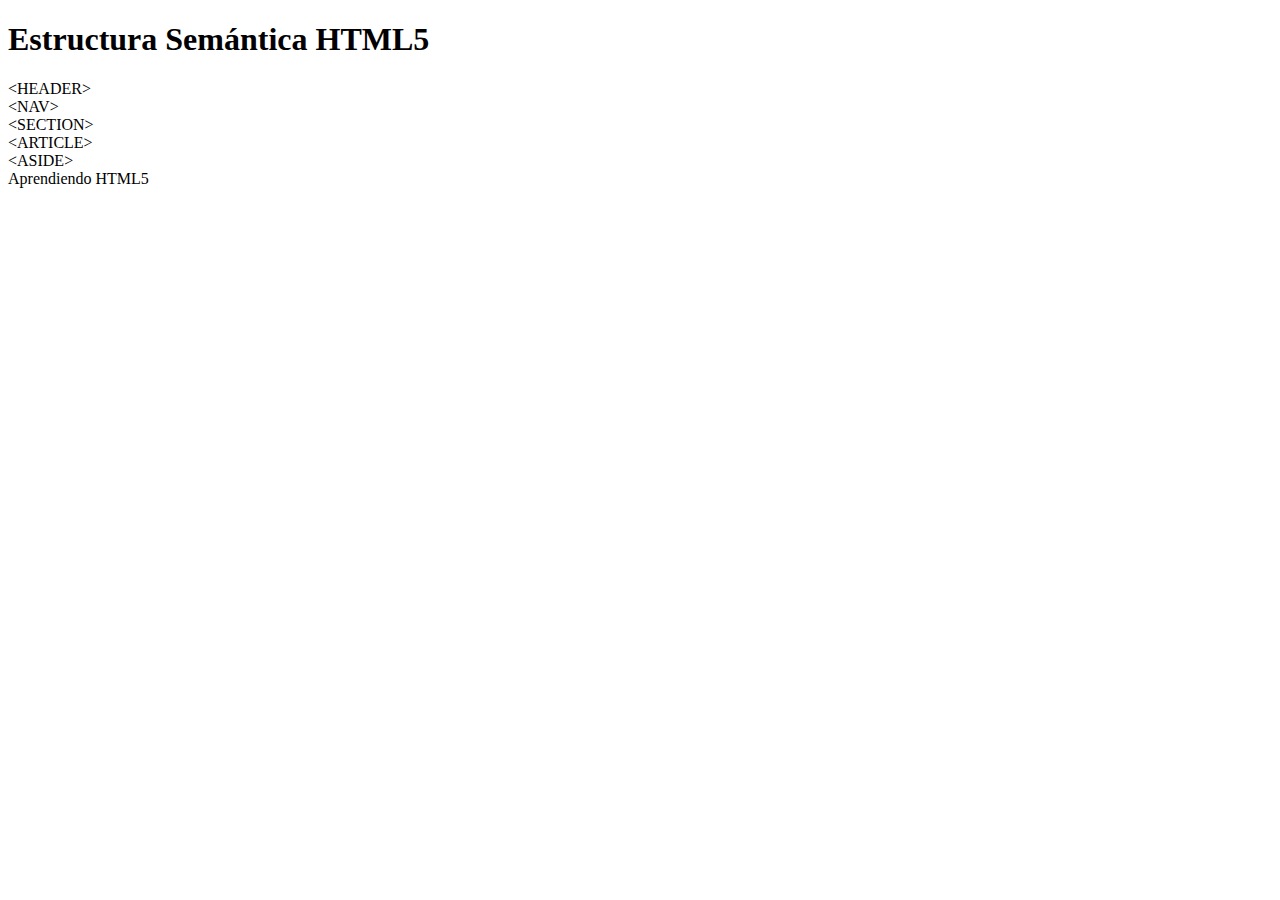
==== index.html @ 1781b4ac "Version 0.1" ====
<!DOCTYPE html>
<!--
Trabajo Colaborativo
Grupo 78
Diseño de Sitios Web
Universidad Abierta Y A Distancia - UNAD

Estudiantes:
Jhonatan Gonzalez Velez		CC1115069077
-->
<html lang="es">
<head>
	<meta charset="utf-8">
	<meta description="Sitio web HTML5"/>
	<link rel="stylesheet" type="text/css" href="css/normalize.css">
	<link rel="stylesheet" type="text/css" href="css/estilos.css">
	<title>Sitio Web en HTML5</title>
</head>
<body>
	<head>
		<h1>Estructura Semántica HTML5</h1>
		<header>
			&lt;HEADER&gt;
		</header>
		<nav>
			&lt;NAV&gt;
		</nav>
		<section id="contenedor">
			<section id="principal">
				&lt;SECTION&gt;
				<article>
					&lt;ARTICLE&gt;
				</article>
			</section>
			<aside>
				&lt;ASIDE&gt;
			</aside>
		</section>
		<footer>
			Aprendiendo HTML5
		</footer>
</body>
</html>
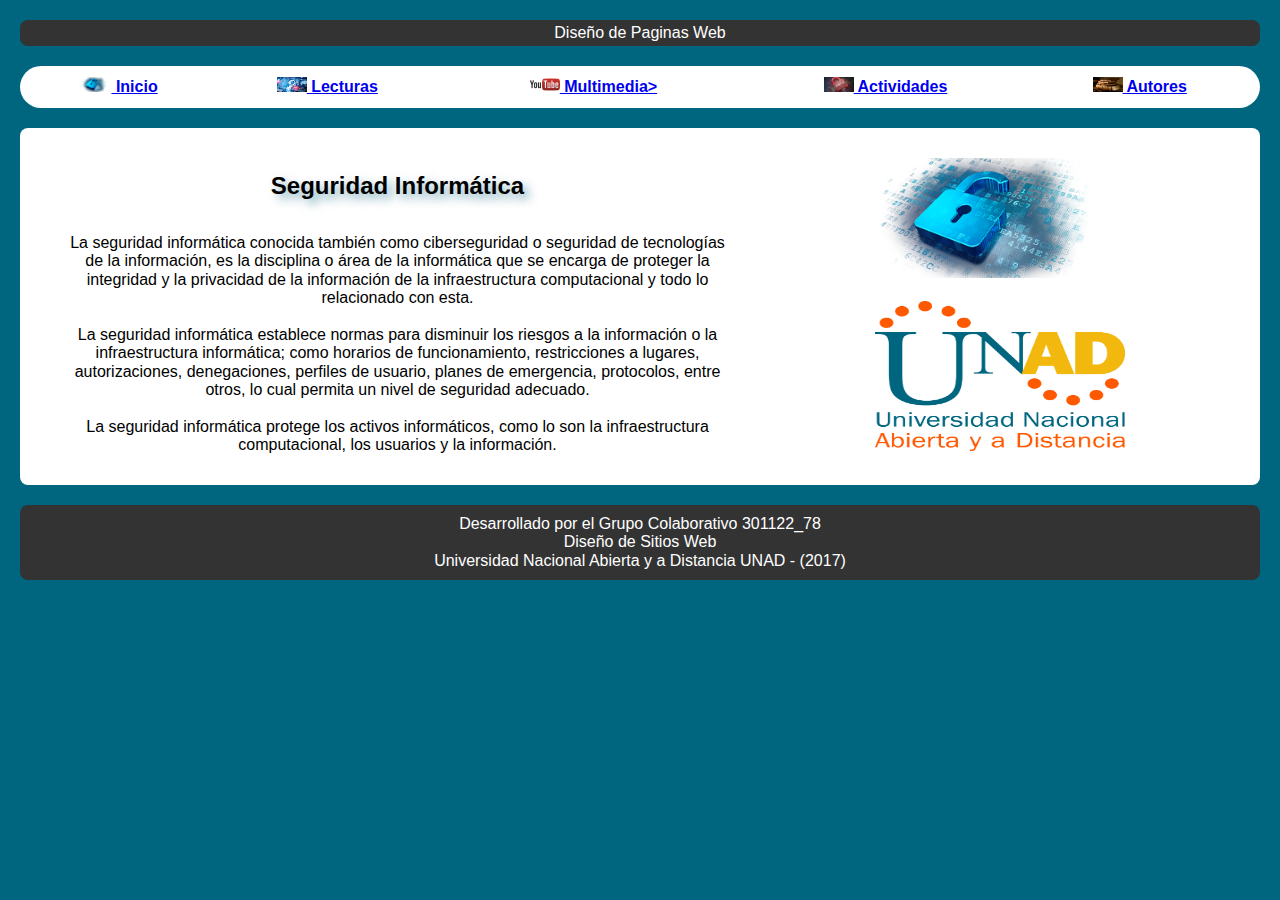
==== commit f06b2e08: "Version 0.3" ====
--- a/index.html
+++ b/index.html
@@ -12,32 +12,65 @@
 <head>
 	<meta charset="utf-8">
 	<meta description="Sitio web HTML5"/>
+	<title>Seguridad Informática</title>
 	<link rel="stylesheet" type="text/css" href="css/normalize.css">
 	<link rel="stylesheet" type="text/css" href="css/estilos.css">
-	<title>Sitio Web en HTML5</title>
 </head>
 <body>
-	<head>
-		<h1>Estructura Semántica HTML5</h1>
-		<header>
-			&lt;HEADER&gt;
-		</header>
-		<nav>
-			&lt;NAV&gt;
-		</nav>
-		<section id="contenedor">
-			<section id="principal">
-				&lt;SECTION&gt;
-				<article>
-					&lt;ARTICLE&gt;
-				</article>
-			</section>
-			<aside>
-				&lt;ASIDE&gt;
-			</aside>
-		</section>
-		<footer>
-			Aprendiendo HTML5
-		</footer>
+	<header>
+		Diseño de Paginas Web
+	</header>
+	<nav>
+		<table align="center">
+            <tr>
+            	<td>
+            		<b>
+						<a href="index.html"><img  src="img/inicio.png" width="30" height="15"> Inicio</a>
+					</b>
+				</td>
+				<td>
+            		<b>
+						<a href="lecturas.html"><img  src="img/lecturas.jpg" width="30" height="15"> Lecturas</a>
+					</b>
+				</td>
+				<td>
+            		<b>
+						<a href="multimedia.html"><img  src="img/multimedia.png" width="30" height="15"> Multimedia></a>
+					</b>
+				</td>
+				<td>
+            		<b>
+						<a href="actividades.html"><img  src="img/actividades.jpg" width="30" height="15"> Actividades</a>
+					</b>
+				</td>
+				<td>
+            		<b>
+						<a href="autores.html"><img  src="img/autores.jpg" width="30" height="15"> Autores</a>
+					</b>
+				</td>
+            </tr>
+		</table>
+	</nav>
+	<section id="contenedor">
+		<article id="texto">
+			<h2>Seguridad Informática</h2><br>
+			La seguridad informática conocida también como ciberseguridad o seguridad de tecnologías de la información, es la disciplina o área de la informática que se encarga de proteger la integridad y la privacidad de la información de la infraestructura computacional y todo lo relacionado con esta.
+			<br><br>
+			La seguridad informática establece normas para disminuir los riesgos a la información o la infraestructura informática; como horarios de funcionamiento, restricciones a lugares, autorizaciones, denegaciones, perfiles de usuario, planes de emergencia, protocolos, entre otros, lo cual permita un nivel de seguridad adecuado.
+			<br><br>
+			La seguridad informática protege los activos informáticos, como lo son la infraestructura computacional, los usuarios y la información.
+		</article>
+		<aside id="imagen">
+			<img  src="img/inicio.png" width="250" height="120"><br><br>
+			<img  src="img/logoUNAD.jpg" width="250" height="150">
+		</aside>
+	</section>
+	<footer>
+		Desarrollado por el Grupo Colaborativo 301122_78
+		<br>
+		Diseño de Sitios Web
+		<br>
+		Universidad Nacional Abierta y a Distancia UNAD - (2017)
+	</footer>
 </body>
 </html>--- a/css/estilos.css
+++ b/css/estilos.css
@@ -0,0 +1,80 @@
+body{
+	background: #006680;
+	color: #FFFFFF;
+}
+
+header{
+	background: #333333;
+	border-radius: 0.5em;
+	margin: 20px;
+	max-width: 100%;
+	padding: 0.25em;
+	text-align: center;
+}
+
+nav{
+	padding: 10px;
+	margin: 20px;
+	background: #FFFFFF;
+	border-radius: 5em;
+	max-width: 100%;
+	text-align: center;
+}
+
+table{
+	border-collapse: collapse;
+	width: 100%;
+	text-anchor: "cente";
+}
+
+h2{
+	padding: 10px;
+	color: #000000;
+	margin: 0.25em auto;
+	text-align: center;
+	-webkit-text-shadow: 5px 5px 10px rgba(0,102,128,0.5);
+	-ms-text-shadow: 5px 5px 10px rgba(0,102,128,0.5);
+	-o-text-shadow: 5px 5px 10px rgba(0,102,128,0.5);
+	-moz-text-shadow: 5px 5px 10px rgba(0,102,128,0.5);
+	text-shadow: 5px 5px 10px rgba(0,102,128,0.5);
+}
+
+section#contenedor{
+	padding: 5px;
+	margin: 20px;
+	background: #FFFFFF;
+	border-radius: 0.5em;
+	max-width: 100%;
+	text-align: center;
+}
+
+article#texto{
+	padding: 20px;
+	color: #000000;
+	border-radius: 0.5em;
+	display: inline-block;
+	margin: 0.2em auto;
+	max-width: 100%;
+	vertical-align: top;
+	width: 55%;
+}
+
+aside#imagen{
+	padding: 20px;
+	color: #000000;
+	border-radius: 0.5em;
+	display: inline-block;
+	margin: 5px;
+	max-width: 100%;
+	vertical-align: top;
+	width: 35%;
+}
+
+footer{
+	padding: 10px;
+	margin: 20px;
+	background: #333333;
+	border-radius: 0.5em;
+	max-width: 100%;
+	text-align: center;
+}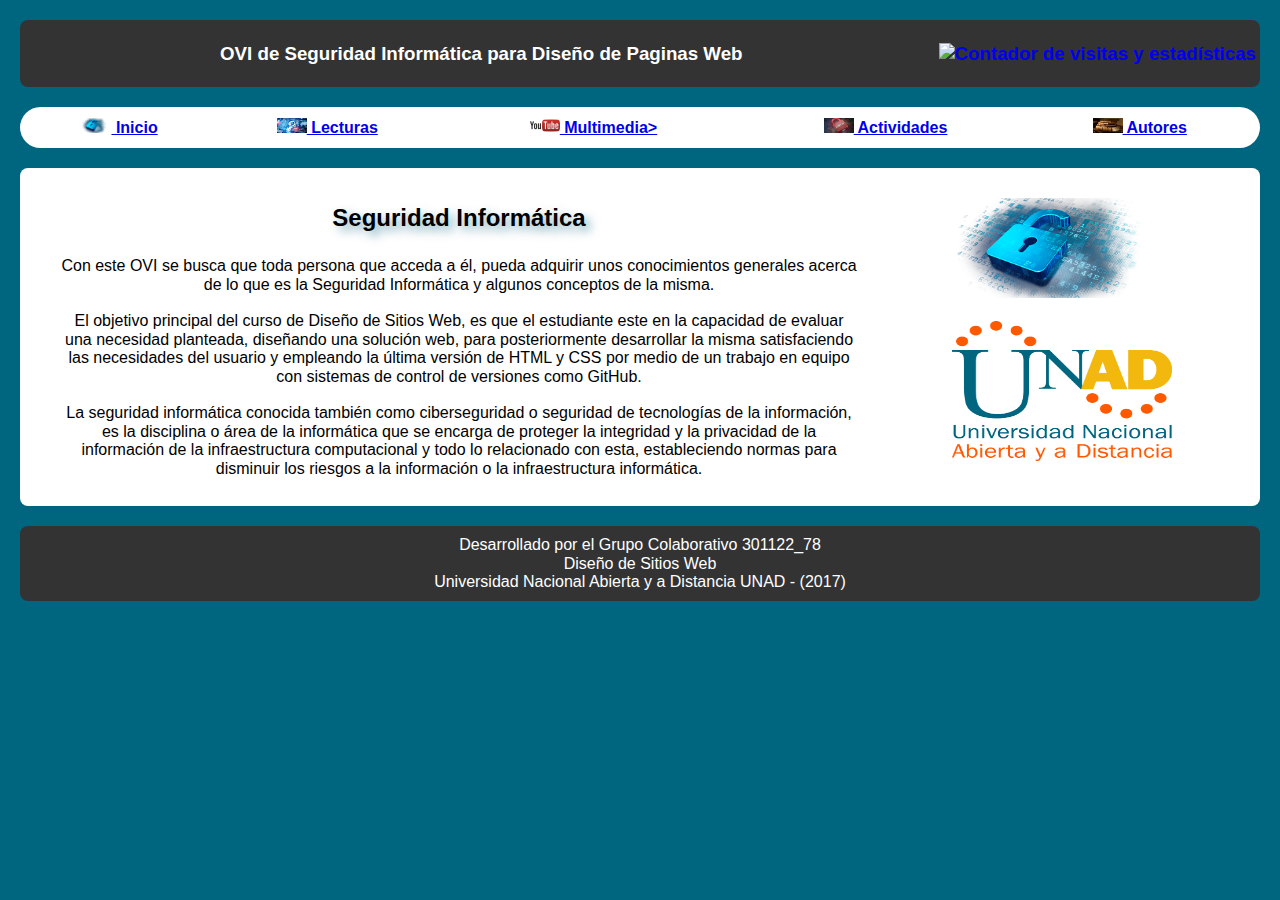
==== commit b52f3165: "Version 0.4" ====
--- a/index.html
+++ b/index.html
@@ -18,7 +18,11 @@
 </head>
 <body>
 	<header>
-		Diseño de Paginas Web
+		<h3>OVI de Seguridad Informática para Diseño de Paginas Web
+			<a href="https://www.cerotec.net/estadisticas-98850/jonatangv.github.io" title="Número de Visitas">
+				<img src="https://www.cerotec.net/contador.php?t=1&s=2&i=98850" alt="Contador de visitas y estadísticas" align="right">
+			</a>
+		</h3>
 	</header>
 	<nav>
 		<table align="center">
@@ -51,18 +55,19 @@
             </tr>
 		</table>
 	</nav>
-	<section id="contenedor">
-		<article id="texto">
-			<h2>Seguridad Informática</h2><br>
-			La seguridad informática conocida también como ciberseguridad o seguridad de tecnologías de la información, es la disciplina o área de la informática que se encarga de proteger la integridad y la privacidad de la información de la infraestructura computacional y todo lo relacionado con esta.
+	<section id="contenedorIndex">
+		<article id="textoIndex">
+			<h2>Seguridad Informática</h2>
+			<br>
+			Con este OVI se busca que toda persona que acceda a él, pueda adquirir unos conocimientos generales acerca de lo que es la Seguridad Informática y algunos conceptos de la misma.
 			<br><br>
-			La seguridad informática establece normas para disminuir los riesgos a la información o la infraestructura informática; como horarios de funcionamiento, restricciones a lugares, autorizaciones, denegaciones, perfiles de usuario, planes de emergencia, protocolos, entre otros, lo cual permita un nivel de seguridad adecuado.
+			El objetivo principal del curso de Diseño de Sitios Web, es que el estudiante este en la capacidad de evaluar una necesidad planteada, diseñando una solución web, para posteriormente desarrollar la misma satisfaciendo las necesidades del usuario y empleando la última versión de HTML y CSS por medio de un trabajo en equipo con sistemas de control de versiones como GitHub.
 			<br><br>
-			La seguridad informática protege los activos informáticos, como lo son la infraestructura computacional, los usuarios y la información.
+			La seguridad informática conocida también como ciberseguridad o seguridad de tecnologías de la información, es la disciplina o área de la informática que se encarga de proteger la integridad y la privacidad de la información de la infraestructura computacional y todo lo relacionado con esta, estableciendo normas para disminuir los riesgos a la información o la infraestructura informática.
 		</article>
-		<aside id="imagen">
-			<img  src="img/inicio.png" width="250" height="120"><br><br>
-			<img  src="img/logoUNAD.jpg" width="250" height="150">
+		<aside id="imagenIndex">
+			<img  src="img/inicio.png" width="220" height="100"><br><br>
+			<img  src="img/logoUNAD.jpg" width="220" height="140">
 		</aside>
 	</section>
 	<footer>
--- a/css/estilos.css
+++ b/css/estilos.css
@@ -28,46 +28,15 @@
 }
 
 h2{
-	padding: 10px;
+	padding: 5px;
 	color: #000000;
-	margin: 0.25em auto;
+	margin: 0.1em auto;
 	text-align: center;
 	-webkit-text-shadow: 5px 5px 10px rgba(0,102,128,0.5);
 	-ms-text-shadow: 5px 5px 10px rgba(0,102,128,0.5);
 	-o-text-shadow: 5px 5px 10px rgba(0,102,128,0.5);
 	-moz-text-shadow: 5px 5px 10px rgba(0,102,128,0.5);
 	text-shadow: 5px 5px 10px rgba(0,102,128,0.5);
-}
-
-section#contenedor{
-	padding: 5px;
-	margin: 20px;
-	background: #FFFFFF;
-	border-radius: 0.5em;
-	max-width: 100%;
-	text-align: center;
-}
-
-article#texto{
-	padding: 20px;
-	color: #000000;
-	border-radius: 0.5em;
-	display: inline-block;
-	margin: 0.2em auto;
-	max-width: 100%;
-	vertical-align: top;
-	width: 55%;
-}
-
-aside#imagen{
-	padding: 20px;
-	color: #000000;
-	border-radius: 0.5em;
-	display: inline-block;
-	margin: 5px;
-	max-width: 100%;
-	vertical-align: top;
-	width: 35%;
 }
 
 footer{
@@ -77,4 +46,35 @@
 	border-radius: 0.5em;
 	max-width: 100%;
 	text-align: center;
+}
+
+section#contenedorIndex{
+	padding: 5px;
+	margin: 20px;
+	background: #FFFFFF;
+	border-radius: 0.5em;
+	max-width: 100%;
+	text-align: center;
+}
+
+article#textoIndex{
+	padding: 20px;
+	color: #000000;
+	border-radius: 0.5em;
+	display: inline-block;
+	margin: 0.2em auto;
+	max-width: 100%;
+	vertical-align: top;
+	width: 65%;
+}
+
+aside#imagenIndex{
+	padding: 20px;
+	color: #000000;
+	border-radius: 0.5em;
+	display: inline-block;
+	margin: 5px;
+	max-width: 100%;
+	vertical-align: top;
+	width: 25%;
 }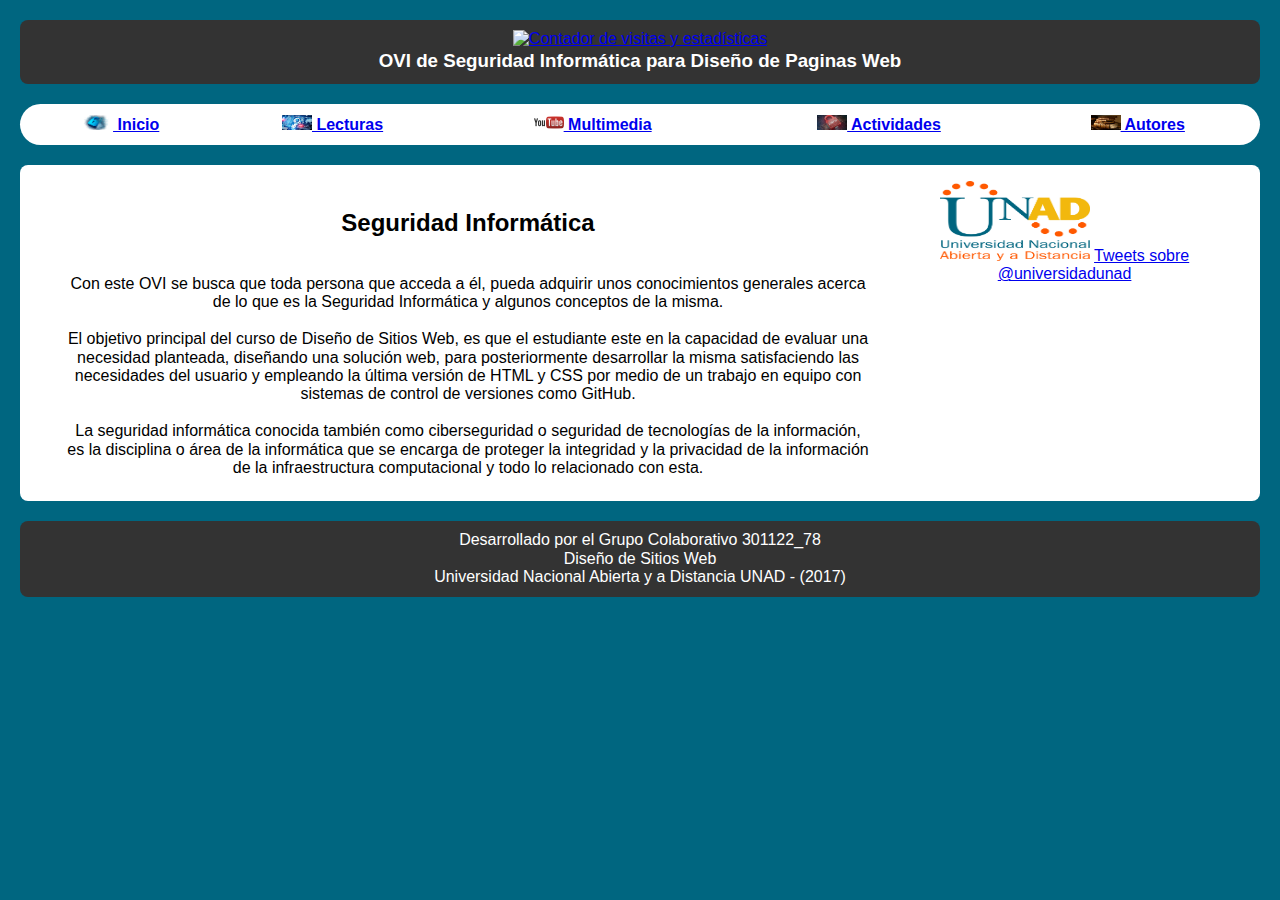
==== commit 20f11259: "Version 0.5" ====
--- a/index.html
+++ b/index.html
@@ -18,11 +18,10 @@
 </head>
 <body>
 	<header>
-		<h3>OVI de Seguridad Informática para Diseño de Paginas Web
-			<a href="https://www.cerotec.net/estadisticas-98850/jonatangv.github.io" title="Número de Visitas">
-				<img src="https://www.cerotec.net/contador.php?t=1&s=2&i=98850" alt="Contador de visitas y estadísticas" align="right">
-			</a>
-		</h3>
+		<a href="https://www.cerotec.net/estadisticas-98850/jonatangv.github.io" title="Número de Visitas">
+			<img src="https://www.cerotec.net/contador.php?t=1&s=2&i=98850" alt="Contador de visitas y estadísticas">
+		</a>
+		<h3 id="h3Index">OVI de Seguridad Informática para Diseño de Paginas Web</h3>
 	</header>
 	<nav>
 		<table align="center">
@@ -39,7 +38,7 @@
 				</td>
 				<td>
             		<b>
-						<a href="multimedia.html"><img  src="img/multimedia.png" width="30" height="15"> Multimedia></a>
+						<a href="multimedia.html"><img  src="img/multimedia.png" width="30" height="15"> Multimedia</a>
 					</b>
 				</td>
 				<td>
@@ -57,17 +56,19 @@
 	</nav>
 	<section id="contenedorIndex">
 		<article id="textoIndex">
-			<h2>Seguridad Informática</h2>
+			<h2 id="h3Index">Seguridad Informática</h2>
 			<br>
 			Con este OVI se busca que toda persona que acceda a él, pueda adquirir unos conocimientos generales acerca de lo que es la Seguridad Informática y algunos conceptos de la misma.
 			<br><br>
 			El objetivo principal del curso de Diseño de Sitios Web, es que el estudiante este en la capacidad de evaluar una necesidad planteada, diseñando una solución web, para posteriormente desarrollar la misma satisfaciendo las necesidades del usuario y empleando la última versión de HTML y CSS por medio de un trabajo en equipo con sistemas de control de versiones como GitHub.
 			<br><br>
-			La seguridad informática conocida también como ciberseguridad o seguridad de tecnologías de la información, es la disciplina o área de la informática que se encarga de proteger la integridad y la privacidad de la información de la infraestructura computacional y todo lo relacionado con esta, estableciendo normas para disminuir los riesgos a la información o la infraestructura informática.
+			La seguridad informática conocida también como ciberseguridad o seguridad de tecnologías de la información, es la disciplina o área de la informática que se encarga de proteger la integridad y la privacidad de la información de la infraestructura computacional y todo lo relacionado con esta.
 		</article>
 		<aside id="imagenIndex">
-			<img  src="img/inicio.png" width="220" height="100"><br><br>
-			<img  src="img/logoUNAD.jpg" width="220" height="140">
+			<img  src="img/logoUNAD.jpg" width="150" height="80">
+			<a class="twitter-timeline"  href="https://twitter.com/search?q=%40universidadunad" data-widget-id="850179028069777410">Tweets sobre @universidadunad</a>
+            <script>!function(d,s,id){var js,fjs=d.getElementsByTagName(s)[0],p=/^http:/.test(d.location)?'http':'https';if(!d.getElementById(id)){js=d.createElement(s);js.id=id;js.src=p+"://platform.twitter.com/widgets.js";fjs.parentNode.insertBefore(js,fjs);}}(document,"script","twitter-wjs");
+            </script>
 		</aside>
 	</section>
 	<footer>
--- a/css/estilos.css
+++ b/css/estilos.css
@@ -8,7 +8,7 @@
 	border-radius: 0.5em;
 	margin: 20px;
 	max-width: 100%;
-	padding: 0.25em;
+	padding: 10px;
 	text-align: center;
 }
 
@@ -27,7 +27,30 @@
 	text-anchor: "cente";
 }
 
-h2{
+footer{
+	padding: 10px;
+	margin: 20px;
+	background: #333333;
+	border-radius: 0.5em;
+	max-width: 100%;
+	text-align: center;
+}
+
+h3#h3Index{
+	margin: 0.1em auto;
+	text-align: center;
+}
+
+section#contenedorIndex{
+	padding: 1px;
+	margin: 20px;
+	background: #FFFFFF;
+	border-radius: 0.5em;
+	max-width: 100%;
+	text-align: center;
+}
+
+h2#h2Index{
 	padding: 5px;
 	color: #000000;
 	margin: 0.1em auto;
@@ -37,24 +60,6 @@
 	-o-text-shadow: 5px 5px 10px rgba(0,102,128,0.5);
 	-moz-text-shadow: 5px 5px 10px rgba(0,102,128,0.5);
 	text-shadow: 5px 5px 10px rgba(0,102,128,0.5);
-}
-
-footer{
-	padding: 10px;
-	margin: 20px;
-	background: #333333;
-	border-radius: 0.5em;
-	max-width: 100%;
-	text-align: center;
-}
-
-section#contenedorIndex{
-	padding: 5px;
-	margin: 20px;
-	background: #FFFFFF;
-	border-radius: 0.5em;
-	max-width: 100%;
-	text-align: center;
 }
 
 article#textoIndex{
@@ -69,7 +74,7 @@
 }
 
 aside#imagenIndex{
-	padding: 20px;
+	padding: 10px;
 	color: #000000;
 	border-radius: 0.5em;
 	display: inline-block;
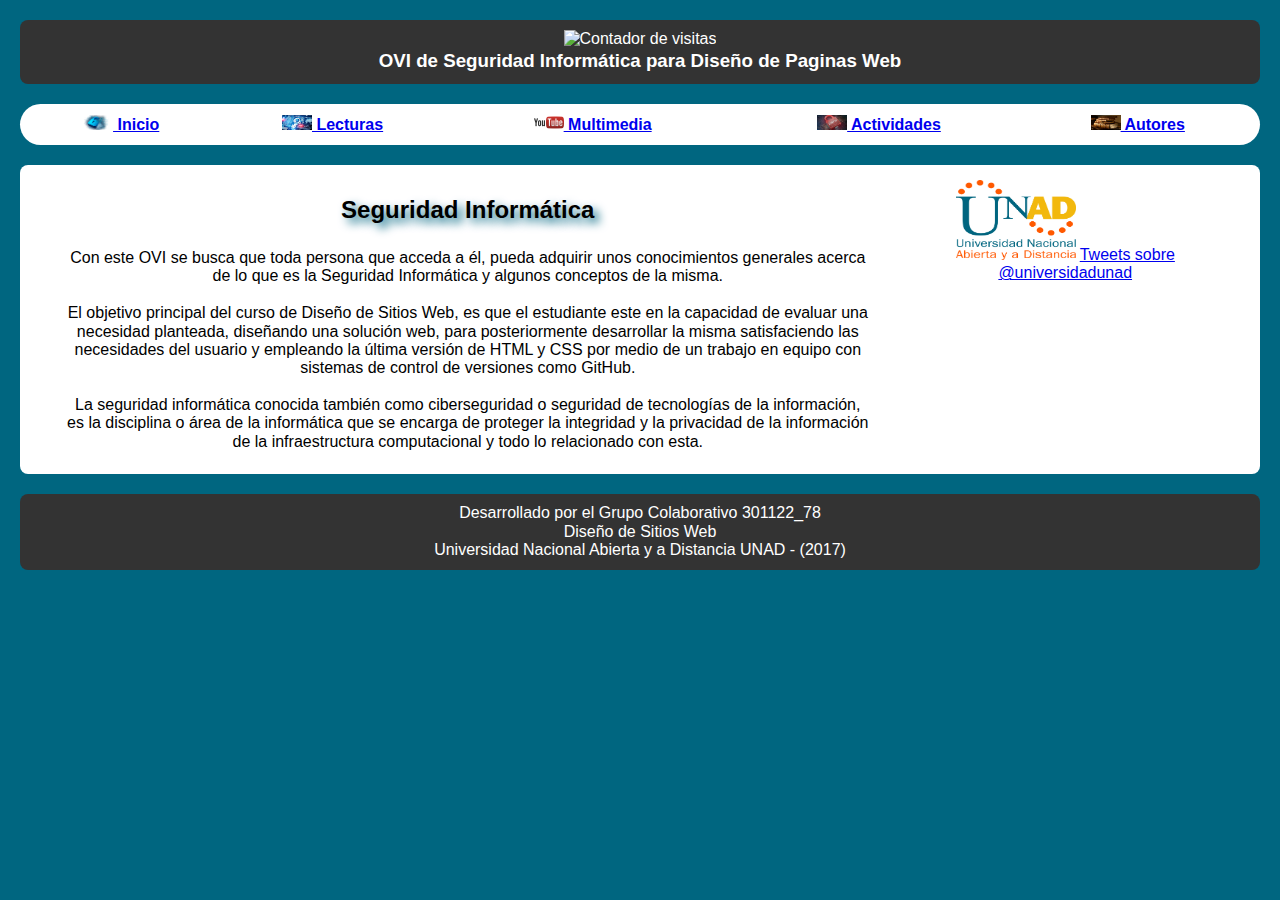
==== commit 429eaf36: "Version 0.6" ====
--- a/index.html
+++ b/index.html
@@ -16,12 +16,10 @@
 	<link rel="stylesheet" type="text/css" href="css/normalize.css">
 	<link rel="stylesheet" type="text/css" href="css/estilos.css">
 </head>
-<body>
+<body id="index">
 	<header>
-		<a href="https://www.cerotec.net/estadisticas-98850/jonatangv.github.io" title="Número de Visitas">
-			<img src="https://www.cerotec.net/contador.php?t=1&s=2&i=98850" alt="Contador de visitas y estadísticas">
-		</a>
-		<h3 id="h3Index">OVI de Seguridad Informática para Diseño de Paginas Web</h3>
+		<img src="https://www.cerotec.net/contador.php?t=1&s=2&i=98850" alt="Contador de visitas">
+		<h3>OVI de Seguridad Informática para Diseño de Paginas Web</h3>
 	</header>
 	<nav>
 		<table align="center">
@@ -56,7 +54,7 @@
 	</nav>
 	<section id="contenedorIndex">
 		<article id="textoIndex">
-			<h2 id="h3Index">Seguridad Informática</h2>
+			<h2>Seguridad Informática</h2>
 			<br>
 			Con este OVI se busca que toda persona que acceda a él, pueda adquirir unos conocimientos generales acerca de lo que es la Seguridad Informática y algunos conceptos de la misma.
 			<br><br>
@@ -65,7 +63,7 @@
 			La seguridad informática conocida también como ciberseguridad o seguridad de tecnologías de la información, es la disciplina o área de la informática que se encarga de proteger la integridad y la privacidad de la información de la infraestructura computacional y todo lo relacionado con esta.
 		</article>
 		<aside id="imagenIndex">
-			<img  src="img/logoUNAD.jpg" width="150" height="80">
+			<img  src="img/logoUNAD.jpg" width="120" height="80">
 			<a class="twitter-timeline"  href="https://twitter.com/search?q=%40universidadunad" data-widget-id="850179028069777410">Tweets sobre @universidadunad</a>
             <script>!function(d,s,id){var js,fjs=d.getElementsByTagName(s)[0],p=/^http:/.test(d.location)?'http':'https';if(!d.getElementById(id)){js=d.createElement(s);js.id=id;js.src=p+"://platform.twitter.com/widgets.js";fjs.parentNode.insertBefore(js,fjs);}}(document,"script","twitter-wjs");
             </script>
--- a/css/estilos.css
+++ b/css/estilos.css
@@ -1,5 +1,12 @@
-body{
+body#index{
 	background: #006680;
+	color: #FFFFFF;
+}
+
+body#modulos{
+	background-image: url('../img/fondo.jpg');
+	background-size: 100%;
+	background-attachment: fixed;
 	color: #FFFFFF;
 }
 
@@ -24,7 +31,6 @@
 table{
 	border-collapse: collapse;
 	width: 100%;
-	text-anchor: "cente";
 }
 
 footer{
@@ -36,30 +42,28 @@
 	text-align: center;
 }
 
-h3#h3Index{
+h2{
+	padding: 5px;
+	margin: 0.1em auto;
+	text-align: center;
+	-webkit-text-shadow: 5px 5px 10px rgba(0,102,128,1);
+	-ms-text-shadow: 5px 5px 10px rgba(0,102,128,1);
+	-o-text-shadow: 5px 5px 10px rgba(0,102,128,1);
+	-moz-text-shadow: 5px 5px 10px rgba(0,102,128,1);
+	text-shadow: 5px 5px 10px rgba(0,102,128,1);
+}
+
+h3{
 	margin: 0.1em auto;
 	text-align: center;
 }
 
 section#contenedorIndex{
-	padding: 1px;
+	background: #FFFFFF;
 	margin: 20px;
-	background: #FFFFFF;
 	border-radius: 0.5em;
 	max-width: 100%;
 	text-align: center;
-}
-
-h2#h2Index{
-	padding: 5px;
-	color: #000000;
-	margin: 0.1em auto;
-	text-align: center;
-	-webkit-text-shadow: 5px 5px 10px rgba(0,102,128,0.5);
-	-ms-text-shadow: 5px 5px 10px rgba(0,102,128,0.5);
-	-o-text-shadow: 5px 5px 10px rgba(0,102,128,0.5);
-	-moz-text-shadow: 5px 5px 10px rgba(0,102,128,0.5);
-	text-shadow: 5px 5px 10px rgba(0,102,128,0.5);
 }
 
 article#textoIndex{
@@ -82,4 +86,40 @@
 	max-width: 100%;
 	vertical-align: top;
 	width: 25%;
+}
+
+
+section#contenedor{
+	margin: 20px;
+	border-radius: 0.5em;
+	max-width: 100%;
+	text-align: center;
+}
+
+section#listas{
+	padding: 20px;
+	border-radius: 0.5em;
+	display: inline-block;
+	vertical-align: top;
+	width: 40%;
+}
+
+section#contenido{
+	text-align: justify;
+	padding: 40px;
+	border-radius: 0.5em;
+	display: inline-block;
+	vertical-align: top;
+	width: 50%;
+	-webkit-text-shadow: 5px 5px 10px rgba(0,0,0,1);
+	-ms-text-shadow: 5px 5px 10px rgba(0,0,0,1);
+	-o-text-shadow: 5px 5px 10px rgba(0,0,0,1);
+	-moz-text-shadow: 5px 5px 10px rgba(0,0,0,1);
+	text-shadow: 5px 5px 10px rgba(0,0,0,1);
+}
+
+img#imagenApoyo{
+	float: left;
+	width: 250px;
+	height: 140px;
 }